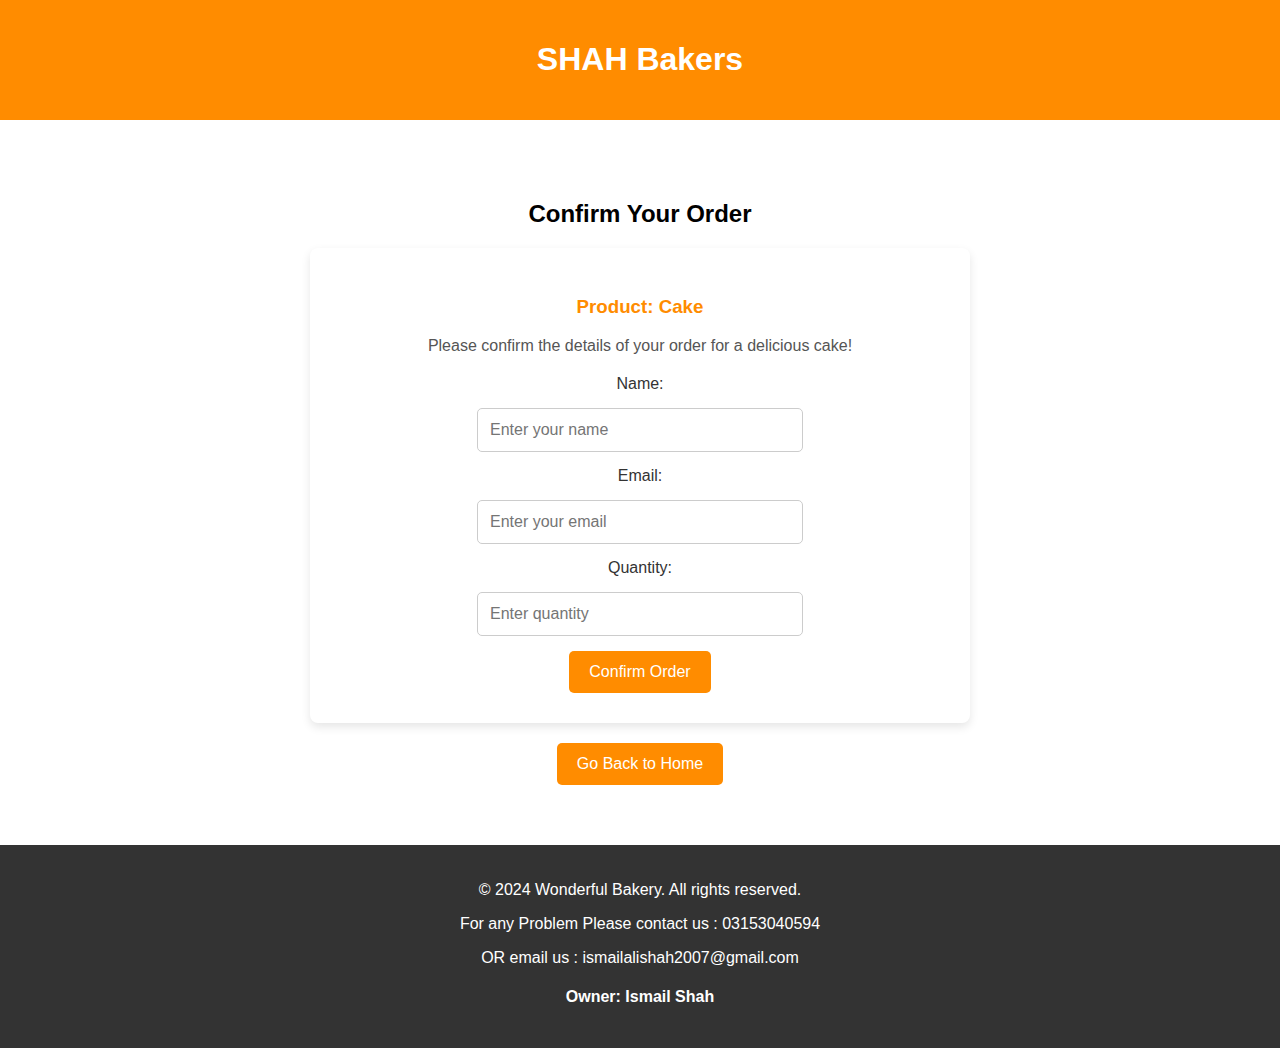
==== order.html @ 95309a5c "Add files via upload" ====
<!DOCTYPE html>
<html lang="en">
<head>
    <meta charset="UTF-8">
    <meta name="viewport" content="width=device-width, initial-scale=1.0">
    <title>Confirm Your Order</title>
    <style>
        /* General Styles */
body {
    font-family: Arial, sans-serif;
    margin: 0;
    padding: 0;
    box-sizing: border-box;
    background-color: #f9f9f9;
}

.container {
    width: 80%;
    margin: 0 auto;
}

h1, h2, h3 {
    text-align: center;
}

/* Header Styles */
header {
    background-color: #ff8c00;
    color: white;
    padding: 20px 0;
    position: sticky;
    top: 0;
    z-index: 1000;
}

/* Main Content Styles */
#main-content {
    padding: 60px 0;
    text-align: center;
}

.order-button {
    display: inline-block;
    background-color: #ff8c00;
    color: white;
    padding: 12px 20px;
    text-decoration: none;
    border-radius: 5px;
    font-size: 16px;
    transition: background-color 0.3s;
}

.order-button:hover {
    background-color: #e07c00;
}

/* Order Section Styles */
#order {
    padding: 60px 0;
    background-color: #ffffff;
}

.order-card {
    background-color: #fff;
    box-shadow: 0 4px 10px rgba(0, 0, 0, 0.1);
    border-radius: 8px;
    padding: 30px;
    text-align: center;
    max-width: 600px;
    margin: 0 auto;
}

#product-info {
    margin-bottom: 20px;
}

#product-info h3 {
    color: #ff8c00;
}

#product-info p {
    color: #555;
    font-size: 16px;
}

.order-form {
    display: flex;
    flex-direction: column;
    gap: 15px;
    align-items: center;
}

.order-form label {
    font-size: 16px;
    color: #333;
}

.order-form input {
    padding: 12px;
    width: 100%;
    max-width: 300px;
    border: 1px solid #ccc;
    border-radius: 5px;
    font-size: 16px;
}

.order-button {
    background-color: #ff8c00;
    color: white;
    padding: 12px 20px;
    border: none;
    border-radius: 5px;
    font-size: 16px;
    cursor: pointer;
    transition: background-color 0.3s;
}

.order-button:hover {
    background-color: #e07c00;
}

/* Enhanced Go Home Button Styles */
.button-container {
    text-align: center;
    margin-top: 20px;
}

.go-home-btn {
    display: inline-block;
    background-color: #ff8c00;
    color: white;
    padding: 12px 20px;
    text-decoration: none;
    border-radius: 5px;
    font-size: 16px;
    transition: background-color 0.3s, transform 0.3s;
}

.go-home-btn:hover {
    background-color: #e07c00;
    transform: scale(1.05);
}

footer {
    background-color: #333;
    color: white;
    text-align: center;
    padding: 20px;
}

/* Responsive Design */
@media (max-width: 768px) {
    .container {
        width: 90%;
    }

    .order-card {
        padding: 20px;
    }

    .order-form input {
        max-width: 100%;
    }
}

    </style>
</head>
<body>

    <!-- Header -->
    <header id="header">
        <div class="container">
            <h1>SHAH Bakers</h1>
        </div>
    </header>

    <!-- Order Section -->
    <section id="order" class="scroll-reveal">
        <div class="container">
            <h2>Confirm Your Order</h2>
            <div class="order-card">
                <div id="product-info" class="product-info">
                    <h3>Product: <span id="product-name">Cake</span></h3>
                    <p id="product-description">Please confirm the details of your order for a delicious cake!</p>
                </div>
                <!-- Order Form -->
                <form id="order-form" class="order-form">
                    <label for="name">Name:</label>
                    <input type="text" id="name" name="name" required placeholder="Enter your name">

                    <label for="email">Email:</label>
                    <input type="email" id="email" name="email" required placeholder="Enter your email">

                    <label for="quantity">Quantity:</label>
                    <input type="number" id="quantity" name="quantity" required min="1" placeholder="Enter quantity">

                    <button type="submit" class="order-button">Confirm Order</button>
                </form>
            </div>

            <!-- Go Home Button -->
            <div class="button-container">
                <a href="index.html" class="go-home-btn">Go Back to Home</a>
            </div>
        </div>
    </section>

    <footer>
        <div class="container">
            <p>&copy; 2024 Wonderful Bakery. All rights reserved.</p>
            <p>For any Problem Please contact us : 03153040594</p>
            <p>OR email us : ismailalishah2007@gmail.com</p>
            <h4>Owner: Ismail Shah</h4>

        </div>
    </footer>

    <script >
      // Get product from URL (for Order page)
const urlParams = new URLSearchParams(window.location.search);
const product = urlParams.get('product'); // This will give 'bread', 'cake', or 'cookies'

const productName = document.getElementById('product-name');
const productDescription = document.getElementById('product-description');

if (product) {
    if (product === 'cake') {
        productName.textContent = "Cake";
        productDescription.textContent = "Please confirm the details of your order for a delicious cake!";
    } else if (product === 'bread') {
        productName.textContent = "Bread";
        productDescription.textContent = "Please confirm the details of your order for freshly baked bread!";
    } else if (product === 'cookies') {
        productName.textContent = "Cookies";
        productDescription.textContent = "Please confirm the details of your order for homemade cookies!";
    } else if (product === 'pastries') {
        productName.textContent = "Pastries";
        productDescription.textContent = "Please confirm the details of your order for freshly baked pastries!";
    } else if (product === 'nimcos') {
        productName.textContent ="nimcos";
        productDescription.textContent = "Please confirm the details of your order for freshly baked nimcos!";
    } else {
        productName.textContent = "Product Not Found";
        productDescription.textContent = "Sorry, we couldn't find the product you're looking for.";
    }
}


    </script>
</body>
</html>
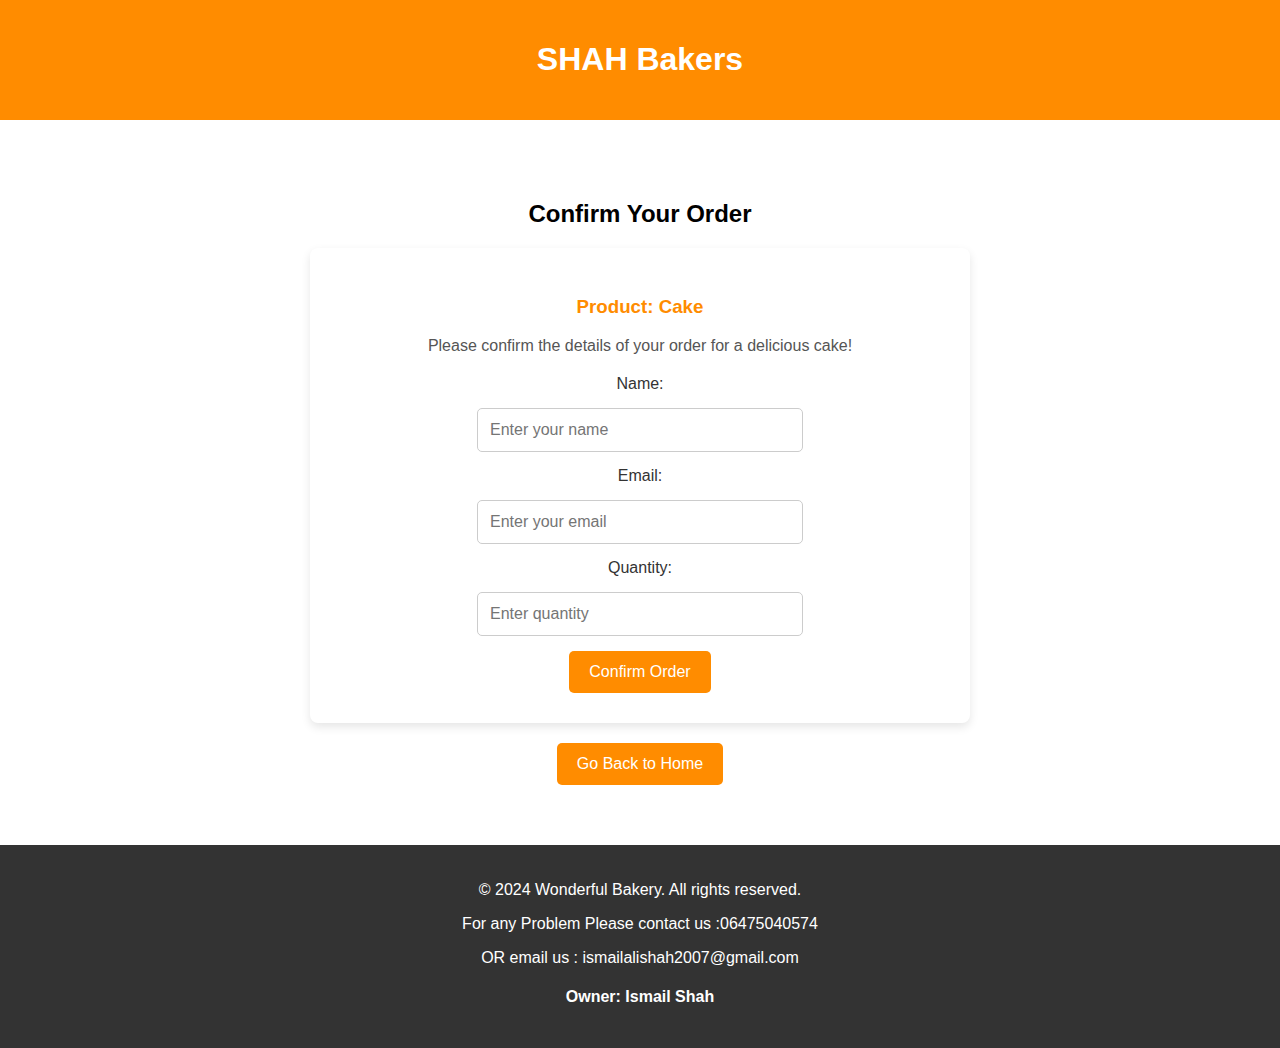
==== commit 2312857a: "Update order.html" ====
--- a/order.html
+++ b/order.html
@@ -208,7 +208,7 @@
     <footer>
         <div class="container">
             <p>&copy; 2024 Wonderful Bakery. All rights reserved.</p>
-            <p>For any Problem Please contact us : 03153040594</p>
+            <p>For any Problem Please contact us :06475040574 </p>
             <p>OR email us : ismailalishah2007@gmail.com</p>
             <h4>Owner: Ismail Shah</h4>
 
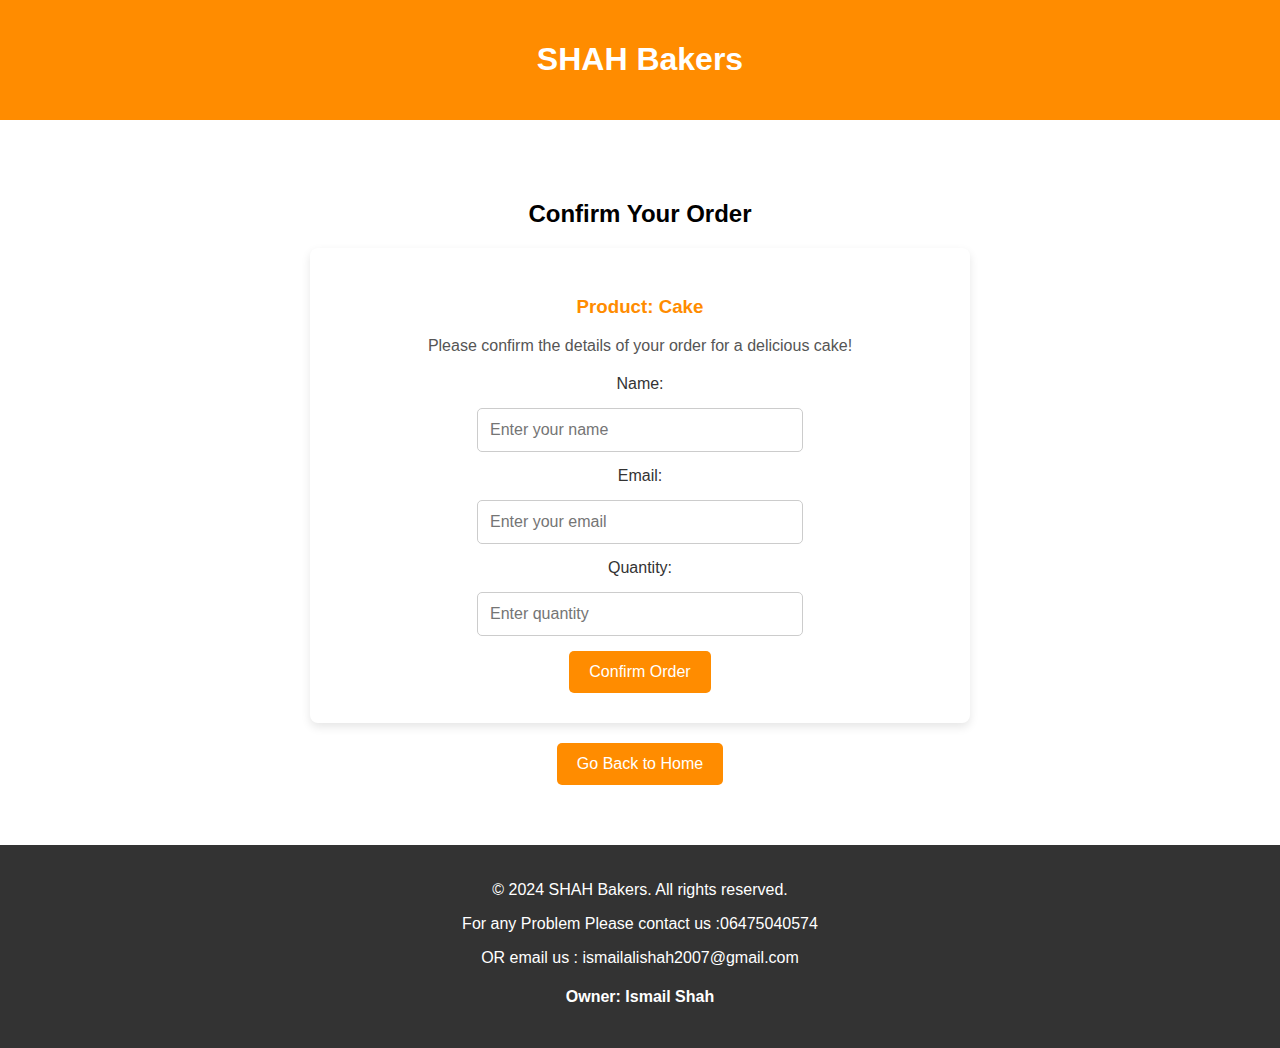
==== commit aaac4042: "Update order.html" ====
--- a/order.html
+++ b/order.html
@@ -207,7 +207,7 @@
 
     <footer>
         <div class="container">
-            <p>&copy; 2024 Wonderful Bakery. All rights reserved.</p>
+            <p>&copy; 2024 SHAH Bakers. All rights reserved.</p>
             <p>For any Problem Please contact us :06475040574 </p>
             <p>OR email us : ismailalishah2007@gmail.com</p>
             <h4>Owner: Ismail Shah</h4>
